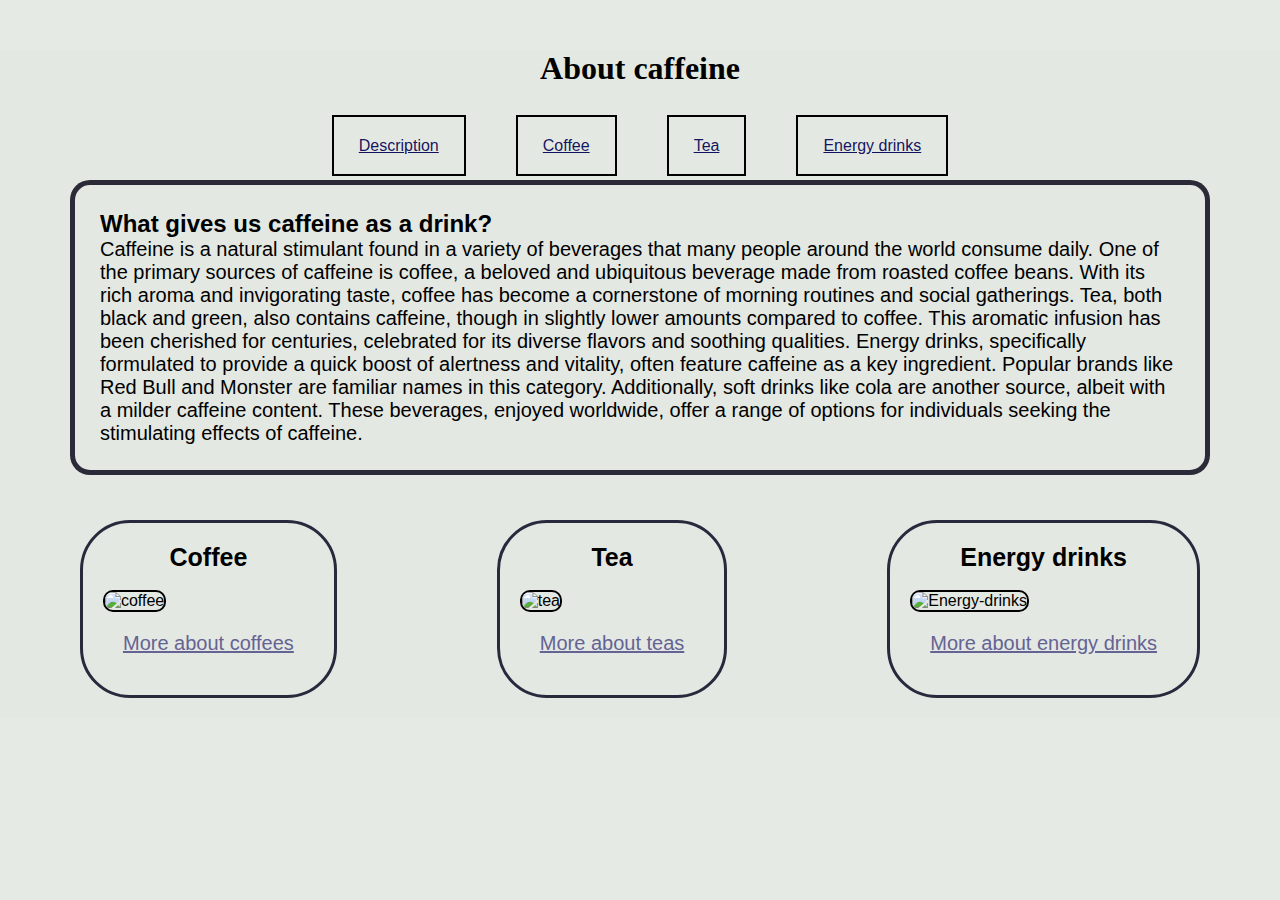
==== index.html @ 42a8f38d "Description" ====
<!DOCTYPE html>
<html lang="en">
<head>
    <meta charset="UTF-8">
    <meta name="viewport" content="width=device-width, initial-scale=1.0">
    <title>Coffeine</title>
    <link rel="stylesheet" href="index.css">
</head>
<body>
    <header>
        <h1>About caffeine</h1>
        <nav class="navbar">
            <ul class="list">
                <li><a href="index.html" class="opage">Description</a></li>
                <li><a href="coffee.html" class="opage">Coffee</a></li>
                <li><a href="tea.html" class="opage">Tea</a></li>
                <li><a href="Energy-drinks.html" class="opage">Energy drinks</a></li>
            </ul>
        </nav>
    </header>
    <main>
        <section class="section">
            <h2>What gives us caffeine as a drink?</h2>
            <p>Caffeine is a natural stimulant found in a variety of beverages that many people around the world consume daily. One of the primary sources of caffeine is coffee, a beloved and ubiquitous beverage made from roasted coffee beans. With its rich aroma and invigorating taste, coffee has become a cornerstone of morning routines and social gatherings. Tea, both black and green, also contains caffeine, though in slightly lower amounts compared to coffee. This aromatic infusion has been cherished for centuries, celebrated for its diverse flavors and soothing qualities. Energy drinks, specifically formulated to provide a quick boost of alertness and vitality, often feature caffeine as a key ingredient. Popular brands like Red Bull and Monster are familiar names in this category. Additionally, soft drinks like cola are another source, albeit with a milder caffeine content. These beverages, enjoyed worldwide, offer a range of options for individuals seeking the stimulating effects of caffeine.</p>
        </section>
        <section class="parts">
            <article class="articles">
                <h3 class="abc">Coffee</h3>
                <br>
                <img src="https://neurosciencenews.com/files/2023/06/coffee-brain-caffeine-neuroscincces.jpg" alt="coffee" class="images">
                <br>
                <a href="" class="links">More about coffees</a>
            </article>

            <article class="articles">
                <h3 class="abc">Tea</h3>
                <br>
                <img src="https://vaya.in/recipes/wp-content/uploads/2018/02/Black-Tea.jpg" alt="tea" class="images">
                <br>
                <a href="" class="links">More about teas</a>
            </article>

            <article class="articles">
                <h3 class="abc">Energy drinks</h3>
                <br>
                <img src="https://static01.nyt.com/images/2023/06/09/multimedia/08energydrinks-B1/00energydrinks-sub-hkfq-videoSixteenByNine3000.jpg" alt="Energy-drinks" class="images">
                <br>
                <a href="" class="links">More about energy drinks</a>
            </article>
        </section>
    </main>
</body>
</html>
---- index.css ----
*{
    margin: 0;
    padding: 0;
    font-family: Arial, sans-serif;
    background-color: rgba(228, 232, 225, 0.91);
}

.list{
    display: flex;
    flex-direction: row;
    justify-content: center;
    text-decoration: none;
    list-style-type: none;
}

 /* Design of navbar  */

.opage{
    color: rgba(2, 0, 84, 0.93);
    margin: 20px 25px;
    padding: 20px 25px;
    border: 2px solid black;
}

/* about heading */

.section {
    border: 5px solid rgba(28, 28, 43, 0.93);
    border-radius:20px;
    padding: 25px;
    margin: 25px 70px;
}

h1{
    margin:  50px 25px;
    display: flex;
    justify-content: center;
    font-family: Georgia, 'Times New Roman', Times, serif;
}

p{
    font-size: 20px;
    font-family: sans-serif;
}

/* about articles  */

.articles{
    margin: 20px;
    padding: 20px;
    border: 3px solid rgb(41, 41, 61);
    border-radius: 50px;
   
}

.abc{
    display: flex;
    font-size: 25px;
    justify-content: center;
}

.images{
    width: 400px;
    height: 300px;
    border: 2px solid black;
    border-radius: 10px;

}

.parts{
    display: flex;
    flex-direction: row;
    justify-content: space-around;

}

.links{
    display: flex;
    justify-content: center;
    font-size: 20px;
    color: rgb(100, 99, 148);
    padding: 10px;
    margin: 10px;
}
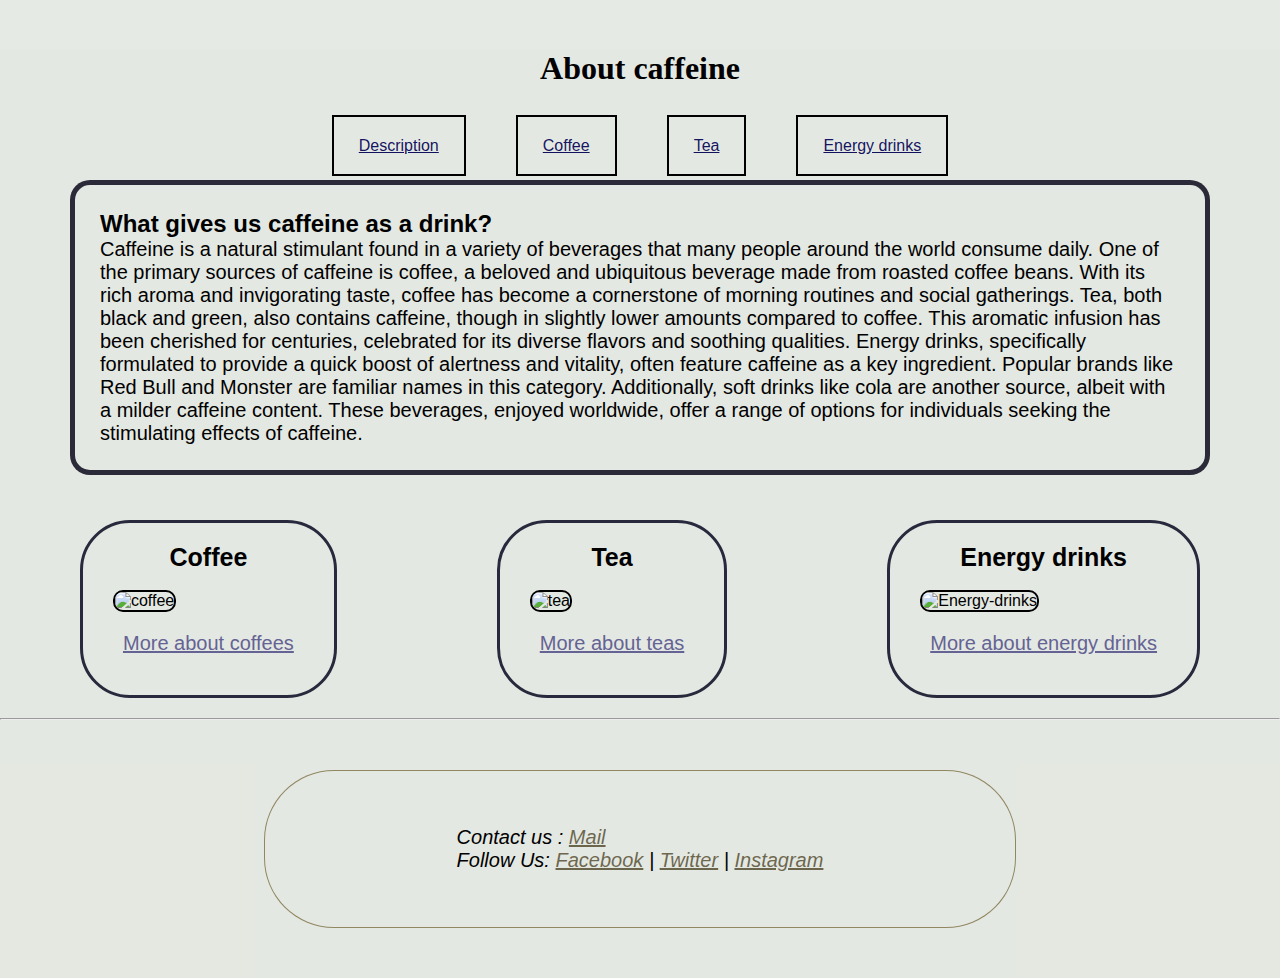
==== commit 57202e35: "add footer" ====
--- a/index.html
+++ b/index.html
@@ -3,7 +3,7 @@
 <head>
     <meta charset="UTF-8">
     <meta name="viewport" content="width=device-width, initial-scale=1.0">
-    <title>Coffeine</title>
+    <title>Caffeine</title>
     <link rel="stylesheet" href="index.css">
 </head>
 <body>
@@ -29,7 +29,7 @@
                 <br>
                 <img src="https://neurosciencenews.com/files/2023/06/coffee-brain-caffeine-neuroscincces.jpg" alt="coffee" class="images">
                 <br>
-                <a href="" class="links">More about coffees</a>
+                <a href="coffee.html" class="links">More about coffees</a>
             </article>
 
             <article class="articles">
@@ -37,7 +37,7 @@
                 <br>
                 <img src="https://vaya.in/recipes/wp-content/uploads/2018/02/Black-Tea.jpg" alt="tea" class="images">
                 <br>
-                <a href="" class="links">More about teas</a>
+                <a href="tea.html" class="links">More about teas</a>
             </article>
 
             <article class="articles">
@@ -45,9 +45,22 @@
                 <br>
                 <img src="https://static01.nyt.com/images/2023/06/09/multimedia/08energydrinks-B1/00energydrinks-sub-hkfq-videoSixteenByNine3000.jpg" alt="Energy-drinks" class="images">
                 <br>
-                <a href="" class="links">More about energy drinks</a>
+                <a href="Energy-drinks.html" class="links">More about energy drinks</a>
             </article>
         </section>
     </main>
+    <hr>
+    <footer>
+
+        <div class="footer-content">
+           
+            <div class="contact-info">
+                <p class="para">Contact us : <a href="#" class="social">Mail</a></p>
+                <p class="para">Follow Us: <a href="#" class="social">Facebook</a> | <a href="#" class="social">Twitter</a> | <a href="#" class="social">Instagram</a></p>
+            </div>
+
+        </div>
+
+    </footer>
 </body>
 </html>--- a/index.css
+++ b/index.css
@@ -1,6 +1,6 @@
 *{
-    margin: 0;
-    padding: 0;
+    margin: 0px;
+    padding: 0px;
     font-family: Arial, sans-serif;
     background-color: rgba(228, 232, 225, 0.91);
 }
@@ -30,6 +30,8 @@
     padding: 25px;
     margin: 25px 70px;
 }
+
+ /* design of h1 */
 
 h1{
     margin:  50px 25px;
@@ -64,6 +66,7 @@
     height: 300px;
     border: 2px solid black;
     border-radius: 10px;
+    margin: 0 10px;
 
 }
 
@@ -82,3 +85,29 @@
     padding: 10px;
     margin: 10px;
 }
+
+footer{
+    display: flex;
+    justify-content: center;
+}
+
+ .footer-content{
+    margin: 50px;
+    padding: 25px;
+    width: 700px;
+    display: flex;
+    justify-content: center;
+    border: 1px solid rgba(97, 80, 25, 0.64);
+    border-radius: 70px;
+ }
+
+ .contact-info {
+    margin: 20px;
+    padding: 10px;
+    font-size: 20px;
+    font-style: italic;
+ }
+
+ .social{
+    color: rgba(48, 36, 0, 0.67);
+ }